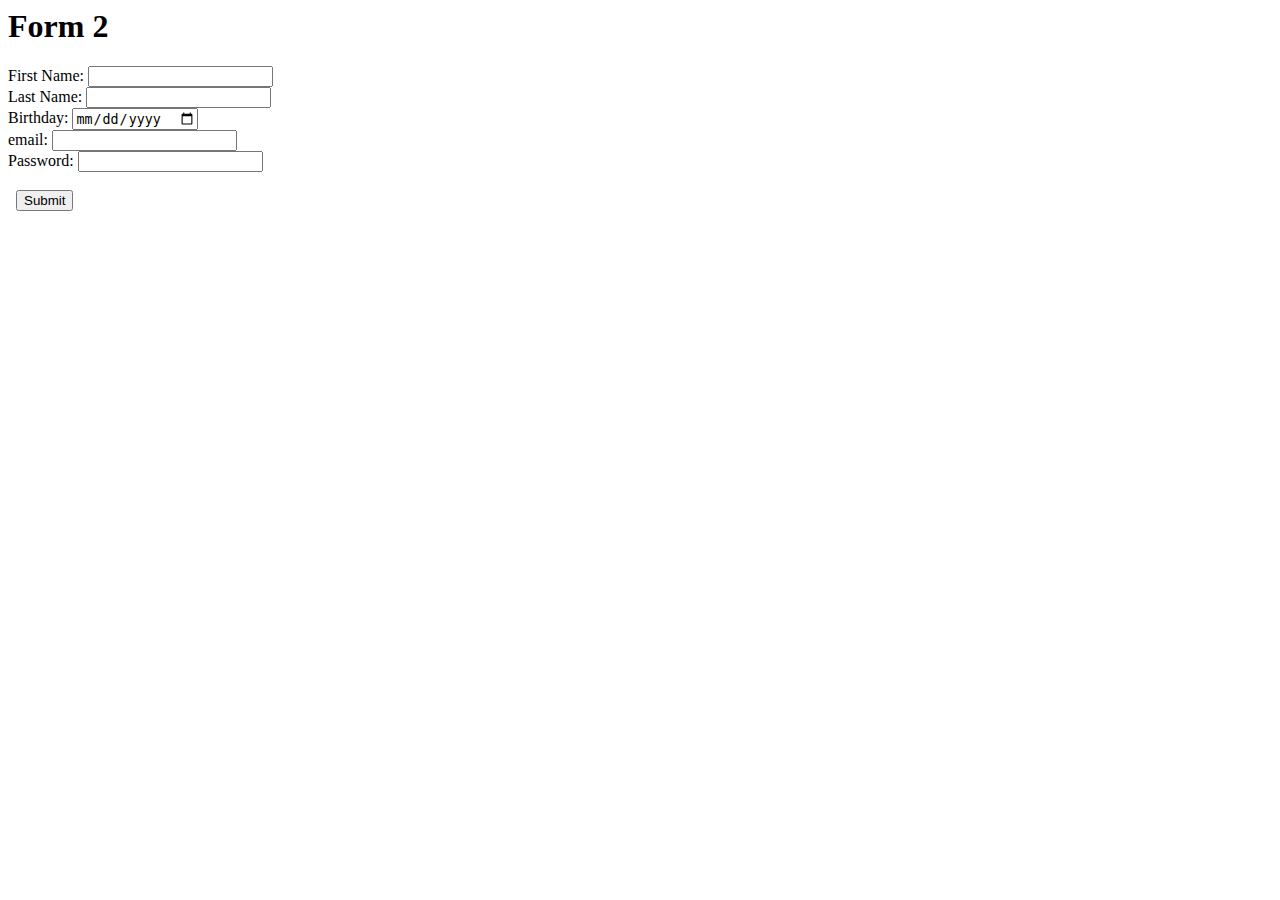
==== Registrationform.html @ 2e9f2ad7 "Adding the database" ====
<html lang="en">
<head>
    <meta charset="UTF-8">
<title>Form Data</title>
</head>
<body>
<h1>Form 2</h1>
            <form action="registrationform.php" method="post">
                <div>
                <label>First Name: </label>
                <input type="text" name="first_name"/><br>
                <label>Last Name:</label>
                <input type="text" name="last_name"/><br>
                <label>Birthday:</label>
                <input type="date" name="birthday"/><br>
                <label>email:</label>
                <input type="text" name="email"/><br>
                <label>Password:</label>
                <input type="password" name="password1"/><br>
                <input type="hidden" name="action" value="login"/><br>
                </div>

                <label>&nbsp;</label>
                <input type="submit" value="Submit"/>

            </form>
</body>


</html>
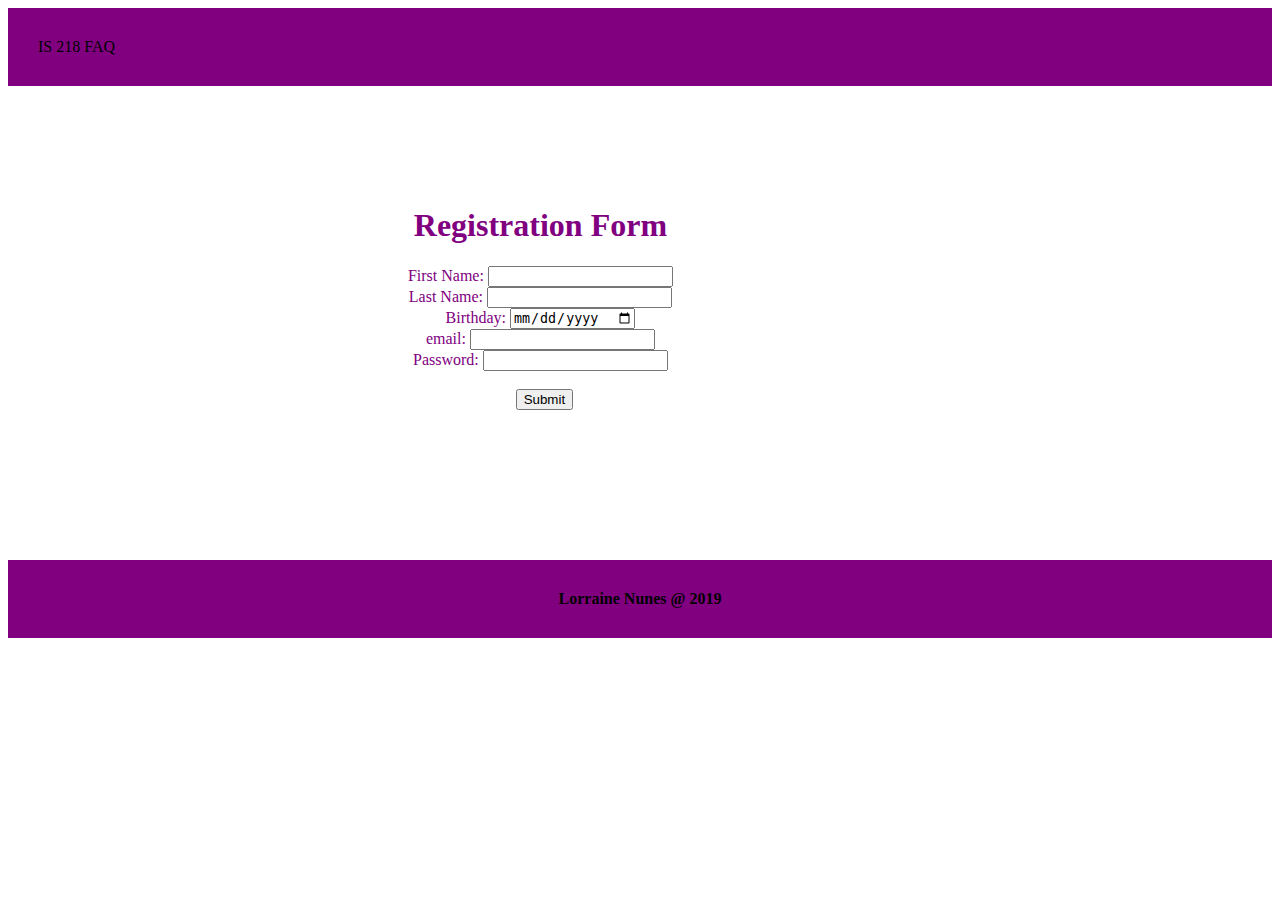
==== commit 00cd1ede: "Display user and question" ====
--- a/Registrationform.html
+++ b/Registrationform.html
@@ -1,11 +1,23 @@
+
+<!doctype html>
 
 <html lang="en">
 <head>
-    <meta charset="UTF-8">
-<title>Form Data</title>
+    <meta charset="utf-8">
+
+    <title>The HTML5 Herald</title>
+    <meta name="description" content="The HTML5 Herald">
+    <meta name="author" content="SitePoint">
+
+    <link rel="stylesheet" href="styles.css?v=1.0">
 </head>
 <body>
-<h1>Form 2</h1>
+<div class="nav ">IS 218 FAQ
+
+</div>
+
+<div class="form_box title">
+<h1>Registration Form</h1>
             <form action="registrationform.php" method="post">
                 <div>
                 <label>First Name: </label>
@@ -25,6 +37,12 @@
                 <input type="submit" value="Submit"/>
 
             </form>
+</div>
+<div class="footer text">
+    Lorraine Nunes @ 2019
+
+
+</div>
 </body>
 
 
--- a/styles.css
+++ b/styles.css
@@ -0,0 +1,37 @@
+.nav{
+    background-color: purple;
+    padding:30px;
+
+}
+.button {
+    background-color:pink;
+    border: none;
+    color: white;
+    padding: 15px 32px;
+    text-align: center;
+    text-decoration: none;
+    display: inline-block;
+    font-size: 16px;
+    margin: 4px 2px;
+    cursor: pointer;
+}
+.text{
+    text-align:center;
+
+}
+.form_box{
+
+    margin: 50px;
+    width: 70%;
+    border: none;
+    padding: 50px 40px 100px;
+    display:block;
+    text-align:center;
+    color:purple;
+}
+
+.footer {
+    background-color: purple;
+    padding: 30px;
+    font-weight:bold;
+}